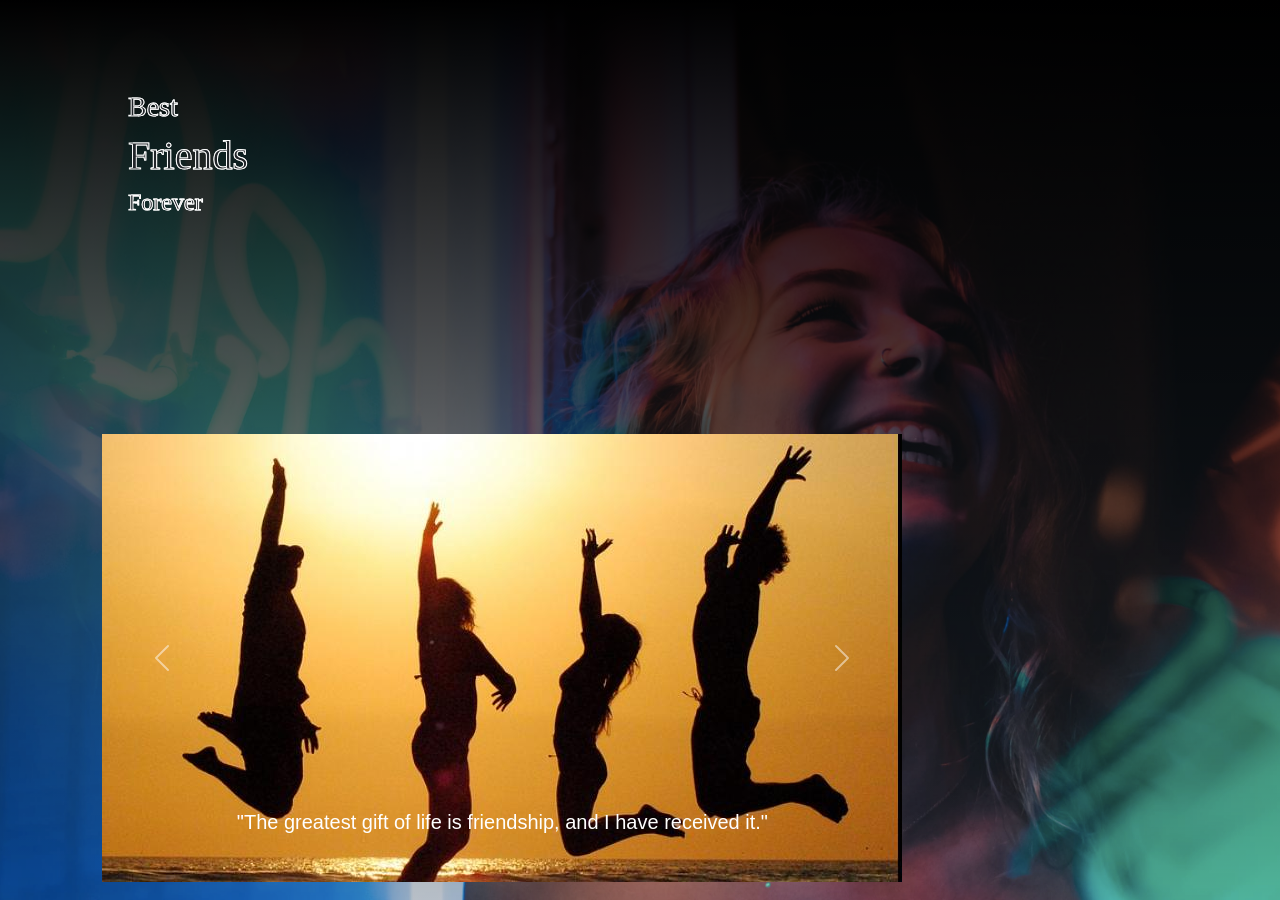
==== indexx.html @ 71a6efcd "Add files via upload" ====
<!DOCTYPE html>
<html lang="en">
  <head>
    <meta charset="UTF-8" />
    <meta http-equiv="X-UA-Compatible" content="IE=edge" />
    <meta name="viewport" content="width=device-width, initial-scale=1.0" />
    <link rel="stylesheet" href="style.css" />
    <!-- google fonts -->
    <link rel="preconnect" href="https://fonts.googleapis.com" />
    <link rel="preconnect" href="https://fonts.gstatic.com" crossorigin />
    <!-- CSS only -->
    <link
      href="https://cdn.jsdelivr.net/npm/bootstrap@5.1.3/dist/css/bootstrap.min.css"
      rel="stylesheet"
      integrity="sha384-1BmE4kWBq78iYhFldvKuhfTAU6auU8tT94WrHftjDbrCEXSU1oBoqyl2QvZ6jIW3"
      crossorigin="anonymous"
    />
    <title>BFF</title>
  </head>
  <body>
    <div id="container">
      <div class="text-box">
        <h3>Best</h3>
        <h1>Friends</h1>
        <h4>Forever</h4>
      </div>
      <canter>
      <div id="carouselExampleControls" class="carousel slide" data-bs-ride="carousel">
  <div class="carousel-inner">
    <div class="carousel-item active">
      <img src="./img.jpeg" class="d-block w-100" alt="...">
     <div class="carousel-caption d-none d-md-block">
        <h5>"The greatest gift of life is friendship, and I have received it."</h5>
        </div>
    </div>
    <div class="carousel-item">
      <img src="./img2.jpg" class="d-block w-100" alt="...">
       <div class="carousel-caption d-none d-md-block">
        <h5>"Truly great friends are hard to find, difficult to leave and impossible to forget."</h5>
       </div>
    </div>
    <div class="carousel-item">
      <img src="./friend.jpg" class="d-block w-100" alt="3">
       <div class="carousel-caption d-none d-md-block">
        <h5>"Friendship is the source of the greatest pleasures, and without friends even the most agreeable pursuits become tedious."</h5>
        </div>
    </div>
  </div>
  <button class="carousel-control-prev" type="button" data-bs-target="#carouselExampleControls" data-bs-slide="prev">
    <span class="carousel-control-prev-icon" aria-hidden="true"></span>
    <span class="visually-hidden">Previous</span>
  </button>
  <button class="carousel-control-next" type="button" data-bs-target="#carouselExampleControls" data-bs-slide="next">
    <span class="carousel-control-next-icon" aria-hidden="true"></span>
    <span class="visually-hidden">Next</span>
  </button>
</div>
      </canter>
    </div>

<!-- JavaScript Bundle with Popper -->
<script src="https://cdn.jsdelivr.net/npm/bootstrap@5.1.3/dist/js/bootstrap.bundle.min.js" integrity="sha384-ka7Sk0Gln4gmtz2MlQnikT1wXgYsOg+OMhuP+IlRH9sENBO0LRn5q+8nbTov4+1p" crossorigin="anonymous"></script>
  </body>
</html>
---- style.css ----
*{
    padding: 0;
    margin: 0;
    box-sizing: border-box;
    font-family: sans-serif;
}

#container{
    width: 100vw;
    height: 100vh;
    background-image: linear-gradient(rgba(0,0,0.3),transparent), url(./background.png);
    background-size: cover;
    background-position: center;
    padding: 0 8%;
    position: absolute;
}

.text-box{
    position:absolute;
    top: 10%;
    left: 10%;
    line-height: 1.5;
}

h1{
    font-size: 3.5rem;
    color: transparent;
    background: url(./back.png);
    -webkit-text-stroke: 1px #fff;
    -webkit-background-clip: text;
    background-position: 0 0;
    animation: back 20s linear infinite;
    font-family: 'Abril Fatface', cursive;
}

h3{
    font-size: 2.5rem;
    color: transparent;
    background: url(./back.png);
    -webkit-text-stroke: 1px #fff;
    -webkit-background-clip: text;
    background-position: 0 0;
    animation: back 20s linear infinite;
    font-family: 'Abril Fatface', cursive;
}

h4{
    font-size: 2.5rem;
    color: transparent;
    background: url(./back.png);
    -webkit-text-stroke: 1px #fff;
    -webkit-background-clip: text;
    background-position: 0 0;
    animation: back 20s linear infinite;
    font-family: 'Abril Fatface', cursive;
}

@keyframes back{
    100%{
        background-position: 2000px 0;
    }
}

#carouselExampleControls{
    position: absolute;
    bottom: 2%;
}
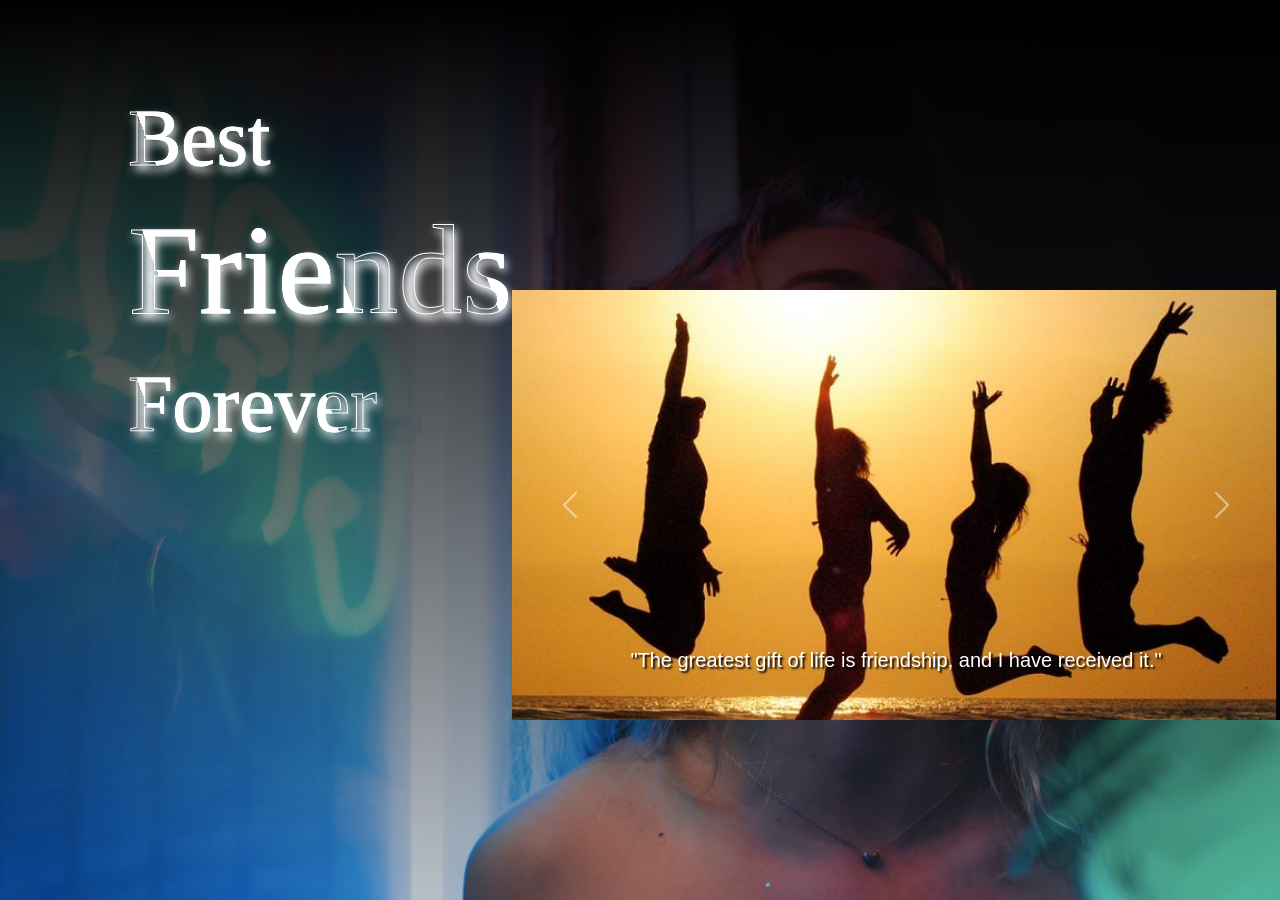
==== commit d9b50f62: "Add files via upload" ====
--- a/indexx.html
+++ b/indexx.html
@@ -20,11 +20,10 @@
   <body>
     <div id="container">
       <div class="text-box">
-        <h3>Best</h3>
-        <h1>Friends</h1>
-        <h4>Forever</h4>
+        <h3 id="h3">Best</h3>
+        <h1 id="h1">Friends</h1>
+        <h4 id="h4">Forever</h4>
       </div>
-      <canter>
       <div id="carouselExampleControls" class="carousel slide" data-bs-ride="carousel">
   <div class="carousel-inner">
     <div class="carousel-item active">
@@ -55,7 +54,6 @@
     <span class="visually-hidden">Next</span>
   </button>
 </div>
-      </canter>
     </div>
 
 <!-- JavaScript Bundle with Popper -->
--- a/style.css
+++ b/style.css
@@ -11,48 +11,54 @@
     background-image: linear-gradient(rgba(0,0,0.3),transparent), url(./background.png);
     background-size: cover;
     background-position: center;
-    padding: 0 8%;
+    padding: 0.5%;
     position: absolute;
 }
 
 .text-box{
-    position:absolute;
+    position: absolute;
     top: 10%;
     left: 10%;
     line-height: 1.5;
+    font-weight: 900;
+    text-shadow: 2px 5px 10px #fff;
 }
 
-h1{
-    font-size: 3.5rem;
+#h1{
+    font-size: 8rem;
     color: transparent;
     background: url(./back.png);
     -webkit-text-stroke: 1px #fff;
     -webkit-background-clip: text;
     background-position: 0 0;
     animation: back 20s linear infinite;
-    font-family: 'Abril Fatface', cursive;
+    font-family: Times New Roman;
 }
 
-h3{
-    font-size: 2.5rem;
+#h3{
+    font-size: 5rem;
     color: transparent;
     background: url(./back.png);
     -webkit-text-stroke: 1px #fff;
     -webkit-background-clip: text;
     background-position: 0 0;
     animation: back 20s linear infinite;
-    font-family: 'Abril Fatface', cursive;
+    font-family: Times New Roman;
 }
 
-h4{
-    font-size: 2.5rem;
+#h4{
+    font-size: 5rem;
     color: transparent;
     background: url(./back.png);
     -webkit-text-stroke: 1px #fff;
     -webkit-background-clip: text;
     background-position: 0 0;
     animation: back 20s linear infinite;
-    font-family: 'Abril Fatface', cursive;
+    font-family: Times New Roman
+}
+
+h5{
+    text-shadow: 2px 2px 2px black;
 }
 
 @keyframes back{
@@ -63,5 +69,6 @@
 
 #carouselExampleControls{
     position: absolute;
-    bottom: 2%;
+    bottom: 20%;
+    left: 40%;
 }
